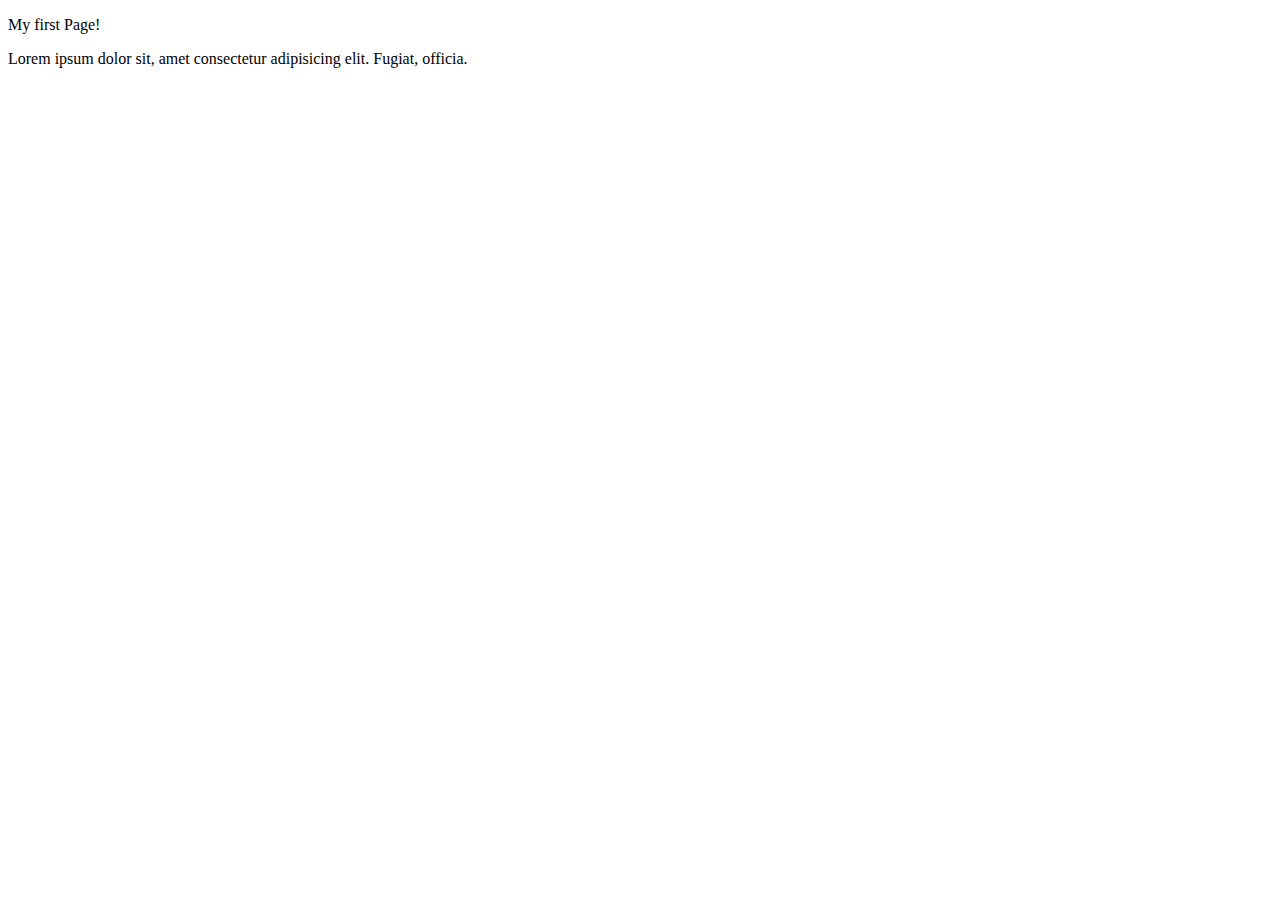
==== html-boilerplate/index.html @ 23f0ad77 "html lessons" ====
<!DOCTYPE html>
<html lang="en">
    <head>
        <meta charset="utf-8">
        <title>My First Page</title>
    </head>
    <body>
        <p>My first Page!</p>

        <p>Lorem ipsum dolor sit, amet consectetur adipisicing elit. Fugiat, officia.</p>
    </body>
</html>
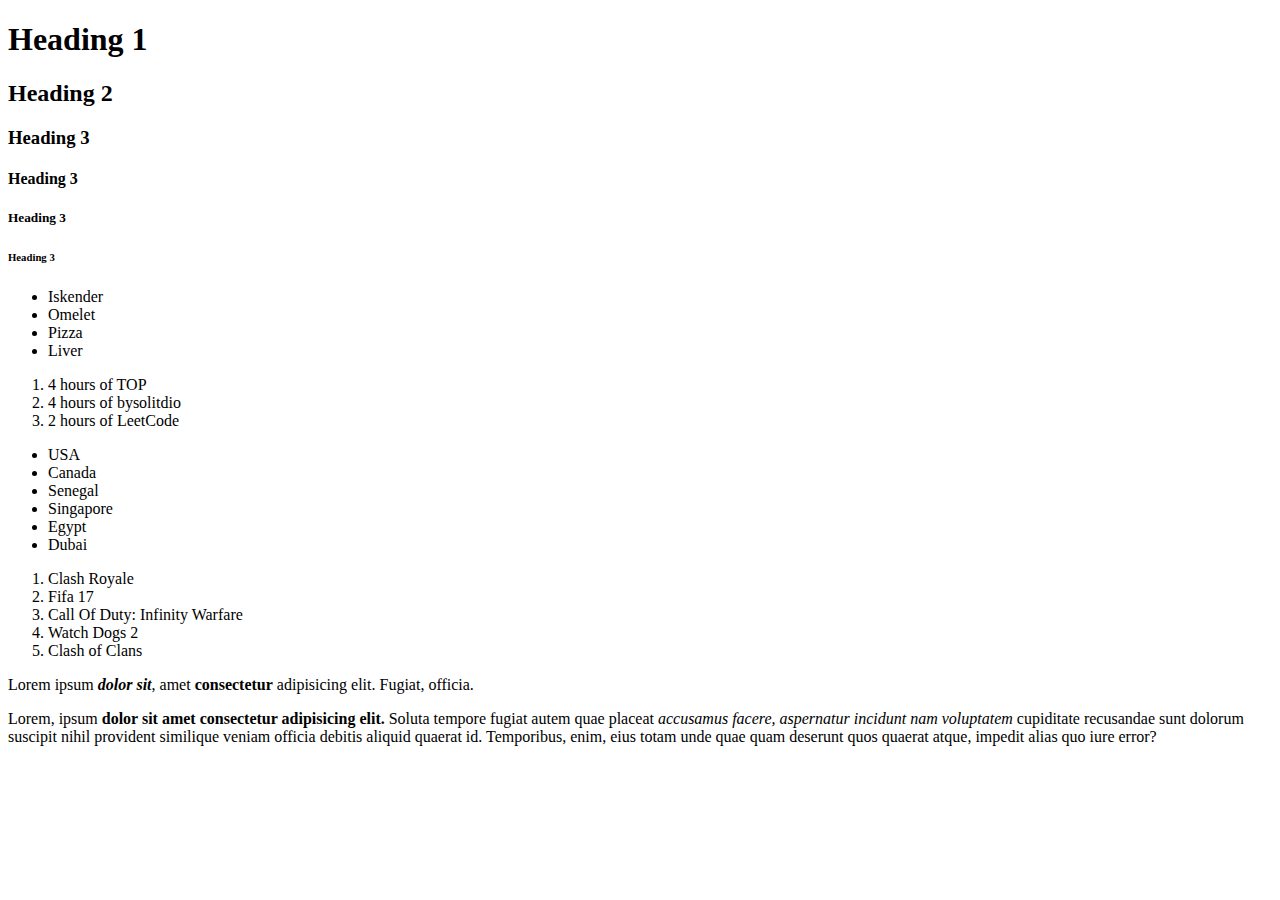
==== commit 71f56757: "html lessons: lists" ====
--- a/html-boilerplate/index.html
+++ b/html-boilerplate/index.html
@@ -5,8 +5,43 @@
         <title>My First Page</title>
     </head>
     <body>
-        <p>My first Page!</p>
+        <h1>Heading 1</h1>
+        <h2>Heading 2</h2>
+        <h3>Heading 3</h3>
+        <h4>Heading 3</h4>
+        <h5>Heading 3</h5>
+        <h6>Heading 3</h6>    
+        
+        <ul>
+            <li>Iskender</li>
+            <li>Omelet</li>
+            <li>Pizza</li>
+            <li>Liver</li>
+        </ul>
+        <ol>
+            <li>4 hours of TOP</li>
+            <li>4 hours of bysolitdio</li>
+            <li>2 hours of LeetCode</li>
+        </ol>
 
-        <p>Lorem ipsum dolor sit, amet consectetur adipisicing elit. Fugiat, officia.</p>
+        <ul>
+            <li>USA</li>
+            <li>Canada</li>
+            <li>Senegal</li>
+            <li>Singapore</li>
+            <li>Egypt</li>
+            <li>Dubai</li>
+        </ul>
+        <ol>
+            <li>Clash Royale</li>
+            <li>Fifa 17</li>
+            <li>Call Of Duty: Infinity Warfare</li>
+            <li>Watch Dogs 2</li>
+            <li>Clash of Clans</li>
+        </ol>
+        <!-- the strong is to make the text bold -->
+        <p>Lorem ipsum <em><strong>dolor sit</strong></em>, amet <strong>consectetur</strong> adipisicing elit. Fugiat, officia.</p>
+        <!-- the em tag stands for emphasis and makes the text italic -->
+        <p> Lorem, ipsum <strong>dolor sit amet consectetur adipisicing elit.</strong> Soluta tempore fugiat autem quae placeat <em>accusamus facere, aspernatur incidunt nam voluptatem</em> cupiditate recusandae sunt dolorum suscipit nihil provident similique veniam officia debitis aliquid quaerat id. Temporibus, enim, eius totam unde quae quam deserunt quos quaerat atque, impedit alias quo iure error? </p>
     </body>
 </html>